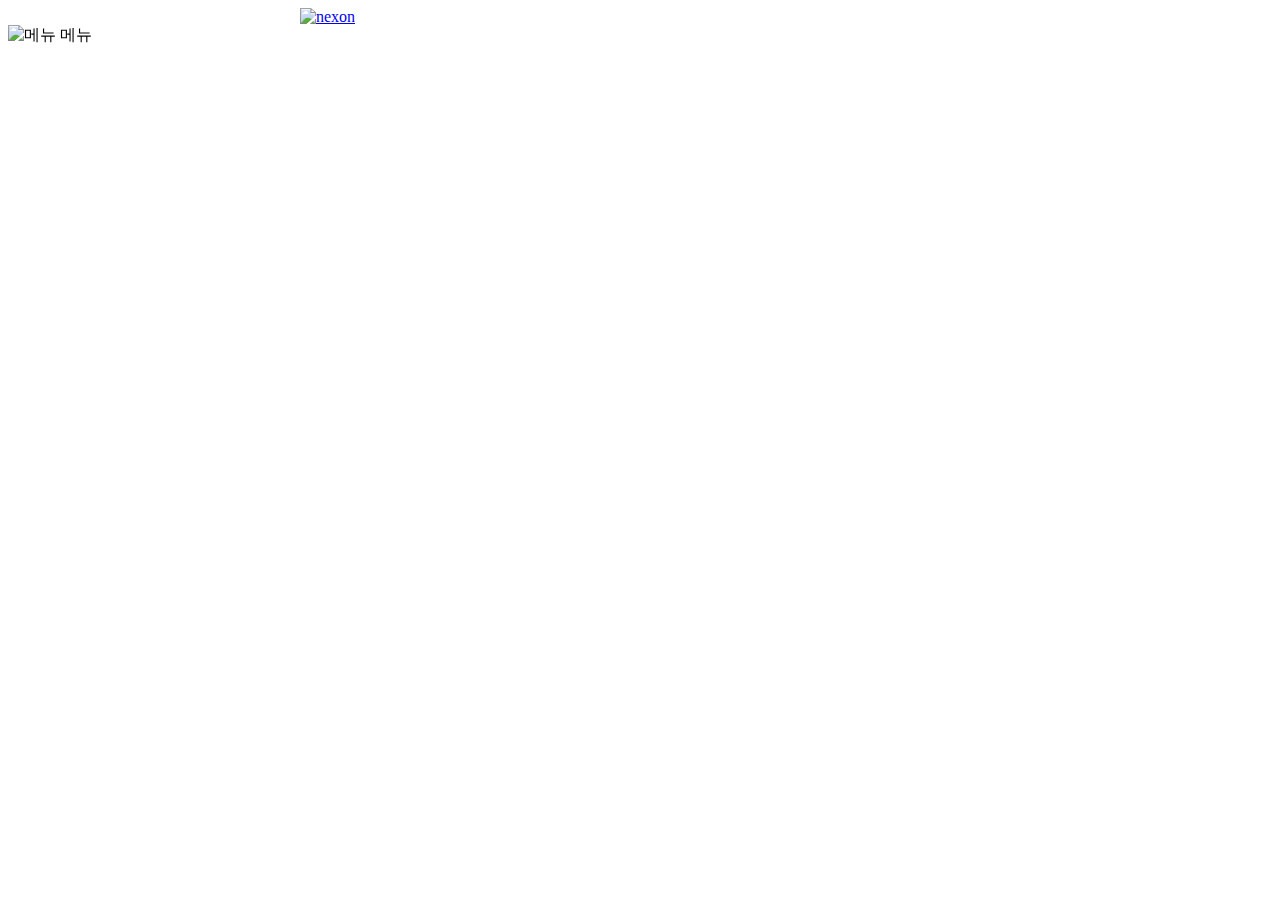
==== WebContent/project.html @ d683c0b6 "start" ====
<!DOCTYPE html>
<html>
<head>
<meta charset="UTF-8">
<title>Insert title here</title>
</head>
<body>
	<div>
		<div style ="position: fixed; left :0x; top:25px">
			<span>
			<img alt="메뉴" src="https://rs.nxfs.nexon.com/gnb/images/set_gnb.png" width="20px"
				height="30px" />
			</span>
			<span>메뉴</span>
			
		</div>
		<div style = "position: absolute;left:300px;">
			<a href="https://www.nexon.com/Home/Game"> <img alt="nexon"
				src="http://rs.nxfs.nexon.com/gnb/images/logo_nexon.png" />
			</a>
		</div>
	</div>

</body>
</html>
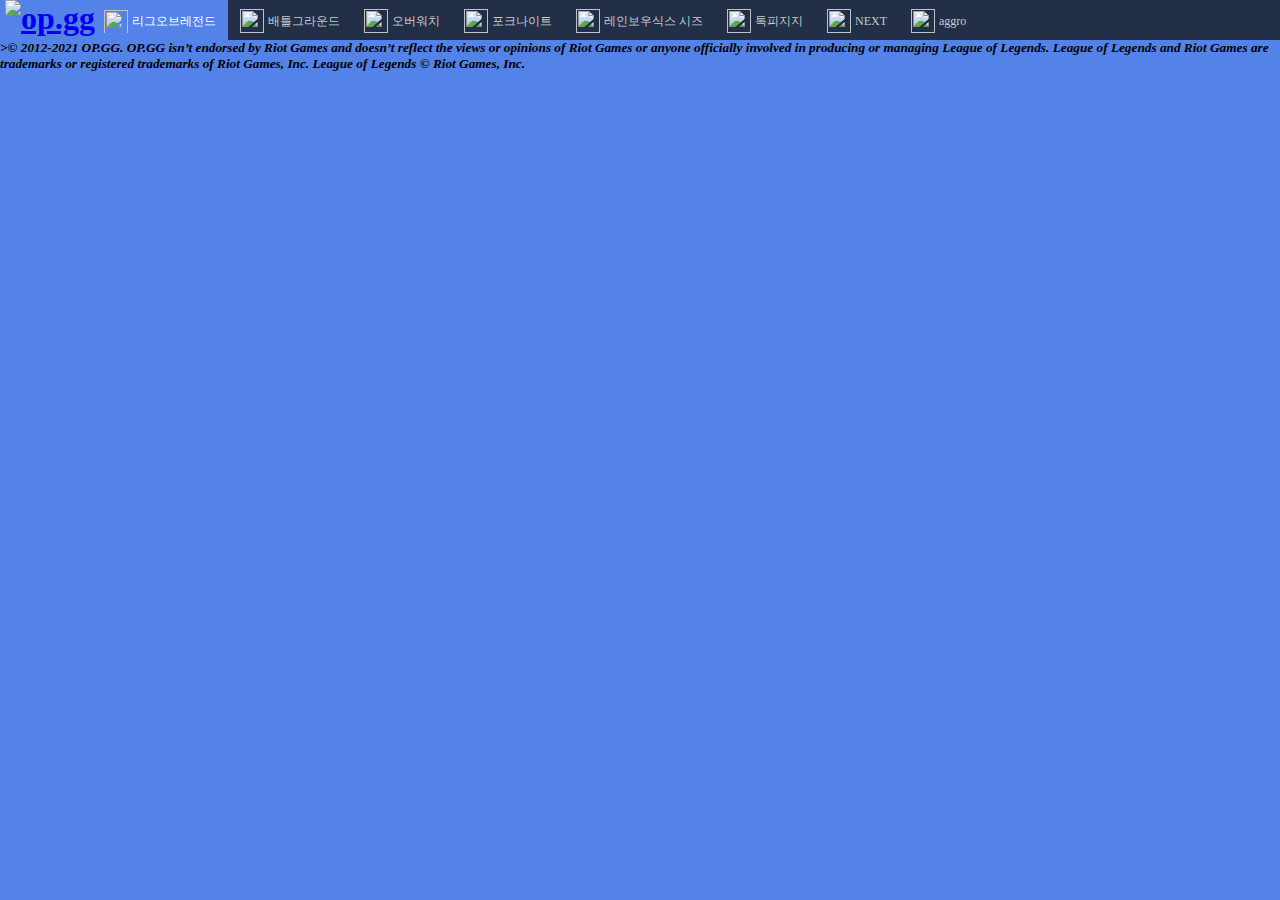
==== commit 715e7832: "second" ====
--- a/WebContent/project.html
+++ b/WebContent/project.html
@@ -3,22 +3,62 @@
 <head>
 <meta charset="UTF-8">
 <title>Insert title here</title>
+<link href="resources/css/project.css" rel=stylesheet type="text/css" />
 </head>
 <body>
-	<div>
-		<div style ="position: fixed; left :0x; top:25px">
-			<span>
-			<img alt="메뉴" src="https://rs.nxfs.nexon.com/gnb/images/set_gnb.png" width="20px"
-				height="30px" />
-			</span>
-			<span>메뉴</span>
+	<div id="header">
+		<div class="gnbbar">
+			<div id="opgg">
+				<h1>
+					<a href="#">
+						<img alt="op.gg" src="https://opgg-static.akamaized.net/images/gnb/svg/00-opgglogo.svg" height="16" width="65" />
+					</a>
+				</h1>
+			</div>
+			<div class="game">
+				<img class="icon" src="https://opgg-gnb.akamaized.net/static/images/icons/img-navi-lol-white.svg" />
+				<span>리그오브레전드</span>
+			</div>
+			<div class="game2">
+				<img class="icon" src="https://opgg-gnb.akamaized.net/static/images/icons/img-navi-pubg-gray.svg" />
+				<span>배틀그라운드</span>
+			</div>
+			<div class="game2">
+			<img class="icon" src="https://opgg-gnb.akamaized.net/static/images/icons/img-navi-overwatch-gray.svg" />
+				<span>오버워치</span>
+			</div>
+			<div class="game2">
+			<img class="icon" src="https://opgg-gnb.akamaized.net/static/images/icons/img-navi-fortnite-gray.svg" />
+				<span>포크나이트</span>
+			</div>
+			<div class="game2">
+			<img class="icon" src="https://opgg-gnb.akamaized.net/static/images/icons/img-navi-r-6-gray.svg" />
+				<span>레인보우식스 시즈</span>
+			</div>
+			<div class="game2">
+			<img class="icon" src="https://opgg-gnb.akamaized.net/static/images/icons/img-navi-talk-gray.svg" />
+				<span>톡피지지</span>
+			</div>
+			<div class="game2">
+			<img class="icon" src="https://opgg-gnb.akamaized.net/static/images/icons/img-navi-next-gray.svg" />
+				<span>NEXT</span>
+			</div>
+			<div class="game2">
+			<img class="icon" src="https://opgg-gnb.akamaized.net/static/images/icons/aggro.gif" />
+				<span>aggro</span>
+			</div>
+			<div class="game2">
+			
+			</div>
 			
 		</div>
-		<div style = "position: absolute;left:300px;">
-			<a href="https://www.nexon.com/Home/Game"> <img alt="nexon"
-				src="http://rs.nxfs.nexon.com/gnb/images/logo_nexon.png" />
-			</a>
-		</div>
+		<div></div>
+	</div>
+	<div></div>
+	<div id="footer">
+		<address>
+			<h5>>© 2012-2021 OP.GG. OP.GG isn’t endorsed by Riot Games and doesn’t reflect the views or opinions of Riot Games or anyone officially involved in producing or managing League of Legends. League of Legends and Riot Games are trademarks or registered trademarks of Riot Games, Inc. League of Legends © Riot Games, Inc.</h5>
+		</address>
 	</div>
 
 </body>
--- a/WebContent/resources/css/project.css
+++ b/WebContent/resources/css/project.css
@@ -0,0 +1,55 @@
+@charset "UTF-8";
+
+* {
+	margin: 0px;
+	padding: 0px;
+}
+
+body {
+	background-color: #5383e8;
+}
+
+.gnbbar {
+	display: flex;
+	background-color: #232f46;
+	word-break: keep-all;
+	height:40px;
+}
+
+#opgg {
+	padding-bottom: 10px;
+	text-align: center;
+	background-color: #5383e8;
+	width:100px;
+
+}
+
+.game {
+
+    line-height: 40px;
+    padding: 0 12px 0 4px;
+    margin: 0;
+    color: white;
+    background-color: #5383e8;
+}
+
+.game2 {
+	margin: 4px;
+	padding: 0 8px;
+	color: #c3cbd1;
+	display: inline-block;
+	height: 32px;
+	line-height: 32px;
+	vertical-align: middle;
+}
+
+span {
+	font-size: 12px;
+	vertical-align: middle;
+}
+
+.icon {
+	width: 24px;
+	height: 24px;
+	vertical-align: middle;
+}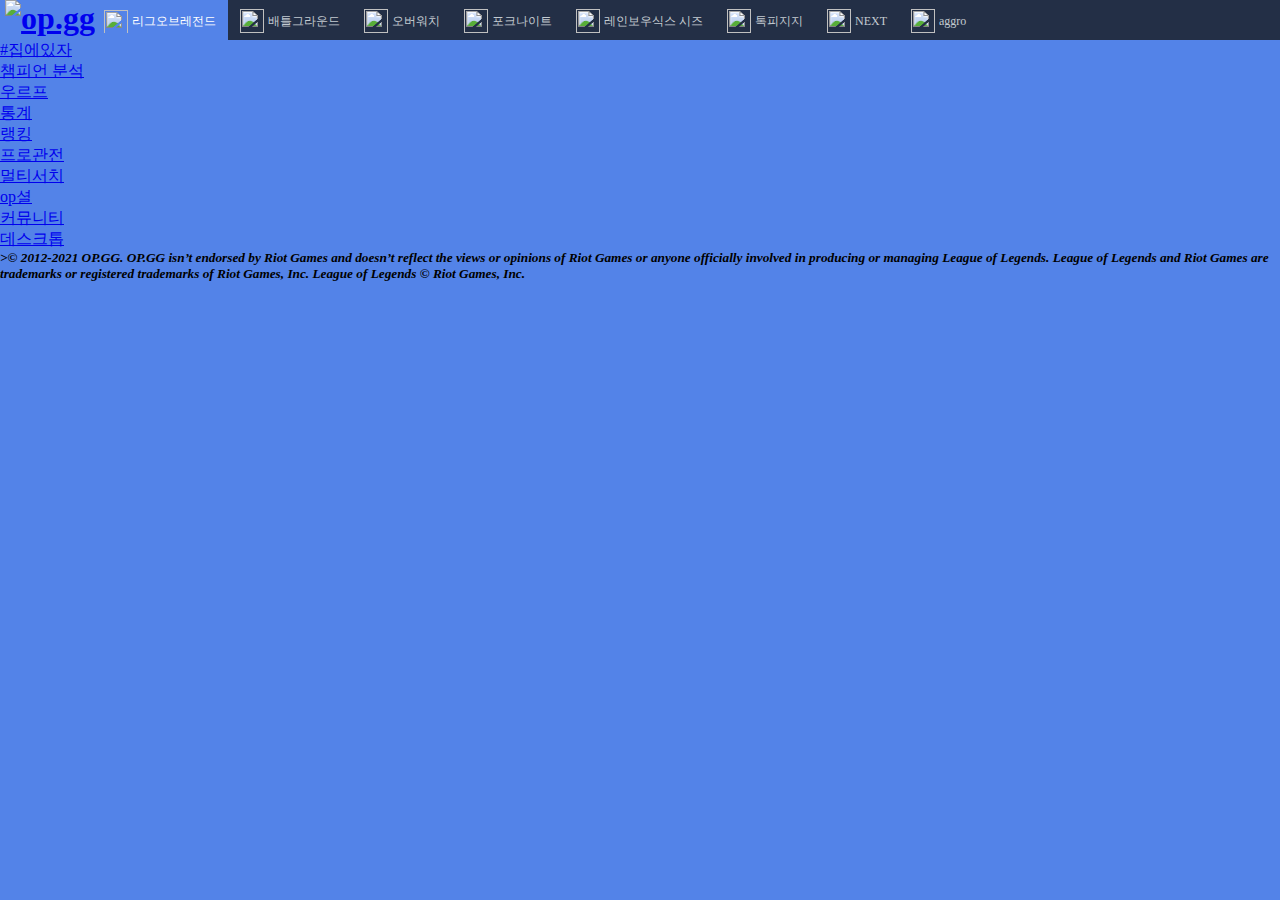
==== commit e68589e1: "Update project.html" ====
--- a/WebContent/project.html
+++ b/WebContent/project.html
@@ -16,44 +16,49 @@
 				</h1>
 			</div>
 			<div class="game">
-				<img class="icon" src="https://opgg-gnb.akamaized.net/static/images/icons/img-navi-lol-white.svg" />
-				<span>리그오브레전드</span>
+				<img class="icon" src="https://opgg-gnb.akamaized.net/static/images/icons/img-navi-lol-white.svg" /> <span>리그오브레전드</span>
 			</div>
 			<div class="game2">
-				<img class="icon" src="https://opgg-gnb.akamaized.net/static/images/icons/img-navi-pubg-gray.svg" />
-				<span>배틀그라운드</span>
+				<img class="icon" src="https://opgg-gnb.akamaized.net/static/images/icons/img-navi-pubg-gray.svg" /> <span>배틀그라운드</span>
 			</div>
 			<div class="game2">
-			<img class="icon" src="https://opgg-gnb.akamaized.net/static/images/icons/img-navi-overwatch-gray.svg" />
-				<span>오버워치</span>
+				<img class="icon" src="https://opgg-gnb.akamaized.net/static/images/icons/img-navi-overwatch-gray.svg" /> <span>오버워치</span>
 			</div>
 			<div class="game2">
-			<img class="icon" src="https://opgg-gnb.akamaized.net/static/images/icons/img-navi-fortnite-gray.svg" />
-				<span>포크나이트</span>
+				<img class="icon" src="https://opgg-gnb.akamaized.net/static/images/icons/img-navi-fortnite-gray.svg" /> <span>포크나이트</span>
 			</div>
 			<div class="game2">
-			<img class="icon" src="https://opgg-gnb.akamaized.net/static/images/icons/img-navi-r-6-gray.svg" />
-				<span>레인보우식스 시즈</span>
+				<img class="icon" src="https://opgg-gnb.akamaized.net/static/images/icons/img-navi-r-6-gray.svg" /> <span>레인보우식스 시즈</span>
 			</div>
 			<div class="game2">
-			<img class="icon" src="https://opgg-gnb.akamaized.net/static/images/icons/img-navi-talk-gray.svg" />
-				<span>톡피지지</span>
+				<img class="icon" src="https://opgg-gnb.akamaized.net/static/images/icons/img-navi-talk-gray.svg" /> <span>톡피지지</span>
 			</div>
 			<div class="game2">
-			<img class="icon" src="https://opgg-gnb.akamaized.net/static/images/icons/img-navi-next-gray.svg" />
-				<span>NEXT</span>
+				<img class="icon" src="https://opgg-gnb.akamaized.net/static/images/icons/img-navi-next-gray.svg" /> <span>NEXT</span>
 			</div>
 			<div class="game2">
-			<img class="icon" src="https://opgg-gnb.akamaized.net/static/images/icons/aggro.gif" />
-				<span>aggro</span>
+				<img class="icon" src="https://opgg-gnb.akamaized.net/static/images/icons/aggro.gif" /> <span>aggro</span>
 			</div>
-			<div class="game2">
-			
-			</div>
-			
+			<div class="game2"></div>
+
 		</div>
-		<div></div>
 	</div>
+	<div class="sec_gnbbar">
+		<ul class="menu">
+			<li class="munu_line_first-child"><a href="#">#집에있자</a></li>
+			<li class="menu_line"><a href="#">챔피언 분석</a></li>
+			<li class="menu_line"><a href="#">우르프</a></li>
+			<li class="menu_line"><a href="#">통계</a></li>
+			<li class="menu_line"><a href="#">랭킹</a></li>
+			<li class="menu_line"><a href="#">프로관전</a></li>
+			<li class="menu_line"><a href="#">멀티서치</a></li>
+			<li class="menu_line"><a href="#">op셜</a></li>
+			<li class="menu_line"><a href="#">커뮤니티</a></li>
+			<li class="menu_line"><a href="#">데스크톱</a></li>
+
+		</ul>
+	</div>
+
 	<div></div>
 	<div id="footer">
 		<address>
@@ -62,4 +67,4 @@
 	</div>
 
 </body>
-</html>+</html>
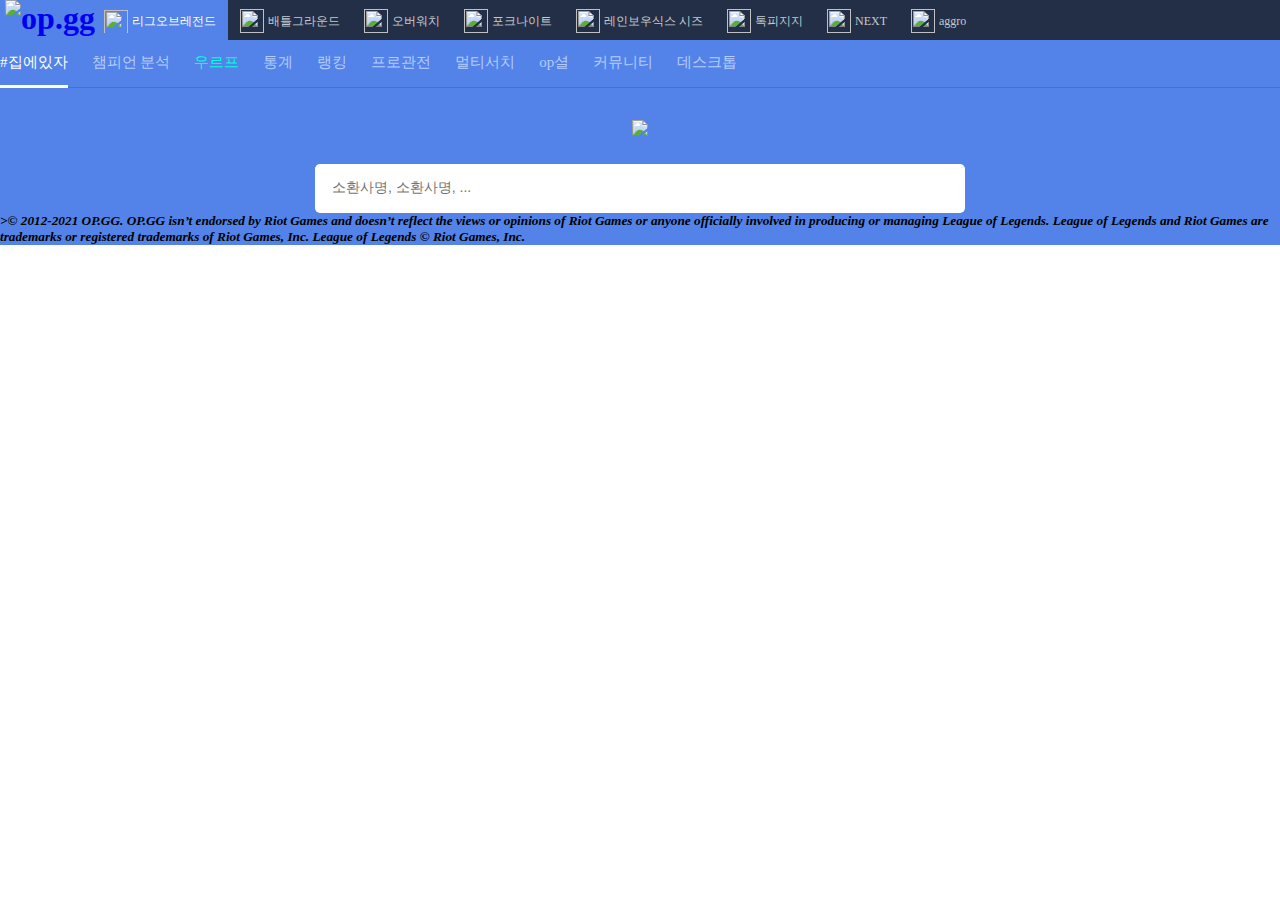
==== commit 40323037: "third" ====
--- a/WebContent/project.html
+++ b/WebContent/project.html
@@ -6,65 +6,97 @@
 <link href="resources/css/project.css" rel=stylesheet type="text/css" />
 </head>
 <body>
-	<div id="header">
-		<div class="gnbbar">
-			<div id="opgg">
-				<h1>
-					<a href="#">
-						<img alt="op.gg" src="https://opgg-static.akamaized.net/images/gnb/svg/00-opgglogo.svg" height="16" width="65" />
-					</a>
-				</h1>
+	<div id="full">
+		<div id="header">
+			<div class="gnbbar">
+				<div id="opgg">
+					<h1>
+						<a href="#">
+							<img alt="op.gg" src="https://opgg-static.akamaized.net/images/gnb/svg/00-opgglogo.svg" height="16" width="65" />
+						</a>
+					</h1>
+				</div>
+				<div class="game">
+					<img class="icon" src="https://opgg-gnb.akamaized.net/static/images/icons/img-navi-lol-white.svg" />
+					<span>
+						<a href="#" class="gamemenu_first">리그오브레전드</a>
+					</span>
+				</div>
+				<div class="game2">
+					<img class="icon" src="https://opgg-gnb.akamaized.net/static/images/icons/img-navi-pubg-gray.svg" />
+					<span>
+						<a href="#" class="gamemenu">배틀그라운드</a>
+					</span>
+				</div>
+				<div class="game2">
+					<img class="icon" src="https://opgg-gnb.akamaized.net/static/images/icons/img-navi-overwatch-gray.svg" />
+					<span>
+						<a href="#" class="gamemenu">오버워치</a>
+					</span>
+				</div>
+				<div class="game2">
+					<img class="icon" src="https://opgg-gnb.akamaized.net/static/images/icons/img-navi-fortnite-gray.svg" />
+					<span>
+						<a href="#" class="gamemenu">포크나이트</a>
+					</span>
+				</div>
+				<div class="game2">
+					<img class="icon" src="https://opgg-gnb.akamaized.net/static/images/icons/img-navi-r-6-gray.svg" />
+					<span>
+						<a href="#" class="gamemenu">레인보우식스 시즈</a>
+					</span>
+				</div>
+				<div class="game2">
+					<img class="icon" src="https://opgg-gnb.akamaized.net/static/images/icons/img-navi-talk-gray.svg" />
+					<span>
+						<a href="#" class="gamemenu">톡피지지</a>
+					</span>
+				</div>
+				<div class="game2">
+					<img class="icon" src="https://opgg-gnb.akamaized.net/static/images/icons/img-navi-next-gray.svg" />
+					<span>
+						<a href="#" class="gamemenu">NEXT</a>
+					</span>
+				</div>
+				<div class="game2">
+					<img class="icon" src="https://opgg-gnb.akamaized.net/static/images/icons/aggro.gif" />
+					<span>
+						<a href="#" class="gamemenu">aggro</a>
+					</span>
+				</div>
+				<div class="game2"></div>
+
 			</div>
-			<div class="game">
-				<img class="icon" src="https://opgg-gnb.akamaized.net/static/images/icons/img-navi-lol-white.svg" /> <span>리그오브레전드</span>
+		</div>
+		<div class="sec_gnbbar">
+			<ul class="menu">
+				<li class="munu_line_first-child"><a href="#">#집에있자</a></li>
+				<li class="menu_line"><a href="#">챔피언 분석</a></li>
+				<li class="menu_line"><a href="#" class="urf">우르프</a></li>
+				<li class="menu_line"><a href="#">통계</a></li>
+				<li class="menu_line"><a href="#">랭킹</a></li>
+				<li class="menu_line"><a href="#">프로관전</a></li>
+				<li class="menu_line"><a href="#">멀티서치</a></li>
+				<li class="menu_line"><a href="#">op셜</a></li>
+				<li class="menu_line"><a href="#">커뮤니티</a></li>
+				<li class="menu_line"><a href="#">데스크톱</a></li>
+
+			</ul>
+		</div>
+		<div id="mid">
+			<div class="mid_first">
+				<img src="https://opgg-static.akamaized.net/logo/20210222183445.271f74089b7846ada79828dc90ec0ca0.png" />
 			</div>
-			<div class="game2">
-				<img class="icon" src="https://opgg-gnb.akamaized.net/static/images/icons/img-navi-pubg-gray.svg" /> <span>배틀그라운드</span>
-			</div>
-			<div class="game2">
-				<img class="icon" src="https://opgg-gnb.akamaized.net/static/images/icons/img-navi-overwatch-gray.svg" /> <span>오버워치</span>
-			</div>
-			<div class="game2">
-				<img class="icon" src="https://opgg-gnb.akamaized.net/static/images/icons/img-navi-fortnite-gray.svg" /> <span>포크나이트</span>
-			</div>
-			<div class="game2">
-				<img class="icon" src="https://opgg-gnb.akamaized.net/static/images/icons/img-navi-r-6-gray.svg" /> <span>레인보우식스 시즈</span>
-			</div>
-			<div class="game2">
-				<img class="icon" src="https://opgg-gnb.akamaized.net/static/images/icons/img-navi-talk-gray.svg" /> <span>톡피지지</span>
-			</div>
-			<div class="game2">
-				<img class="icon" src="https://opgg-gnb.akamaized.net/static/images/icons/img-navi-next-gray.svg" /> <span>NEXT</span>
-			</div>
-			<div class="game2">
-				<img class="icon" src="https://opgg-gnb.akamaized.net/static/images/icons/aggro.gif" /> <span>aggro</span>
-			</div>
-			<div class="game2"></div>
-
+			<form action="#" method="post" class="mid_form">
+				<input type="text" name="ID" class="mid_form_input" placeholder="소환사명, 소환사명, ..." autocomplete="off">
+			</form>
 		</div>
-	</div>
-	<div class="sec_gnbbar">
-		<ul class="menu">
-			<li class="munu_line_first-child"><a href="#">#집에있자</a></li>
-			<li class="menu_line"><a href="#">챔피언 분석</a></li>
-			<li class="menu_line"><a href="#">우르프</a></li>
-			<li class="menu_line"><a href="#">통계</a></li>
-			<li class="menu_line"><a href="#">랭킹</a></li>
-			<li class="menu_line"><a href="#">프로관전</a></li>
-			<li class="menu_line"><a href="#">멀티서치</a></li>
-			<li class="menu_line"><a href="#">op셜</a></li>
-			<li class="menu_line"><a href="#">커뮤니티</a></li>
-			<li class="menu_line"><a href="#">데스크톱</a></li>
-
-		</ul>
-	</div>
-
-	<div></div>
-	<div id="footer">
-		<address>
-			<h5>>© 2012-2021 OP.GG. OP.GG isn’t endorsed by Riot Games and doesn’t reflect the views or opinions of Riot Games or anyone officially involved in producing or managing League of Legends. League of Legends and Riot Games are trademarks or registered trademarks of Riot Games, Inc. League of Legends © Riot Games, Inc.</h5>
-		</address>
+		<div id="footer">
+			<address>
+				<h5>>© 2012-2021 OP.GG. OP.GG isn’t endorsed by Riot Games and doesn’t reflect the views or opinions of Riot Games or anyone officially involved in producing or managing League of Legends. League of Legends and Riot Games are trademarks or registered trademarks of Riot Games, Inc. League of Legends © Riot Games, Inc.</h5>
+			</address>
+		</div>
 	</div>
 
 </body>
-</html>
+</html>--- a/WebContent/resources/css/project.css
+++ b/WebContent/resources/css/project.css
@@ -5,42 +5,121 @@
 	padding: 0px;
 }
 
-body {
+a {
+	text-decoration: none;
+}
+
+ul {
+	list-style: none;
+	text-align: center;
+}
+
+#full {
 	background-color: #5383e8;
+	min-width: 1080px;
+	min-height: 100%;
+	position: relative;
+	overflow: hidden;
 }
 
 .gnbbar {
 	display: flex;
 	background-color: #232f46;
 	word-break: keep-all;
-	height:40px;
+	height: 40px;
 }
 
 #opgg {
 	padding-bottom: 10px;
 	text-align: center;
 	background-color: #5383e8;
-	width:100px;
-
+	width: 100px;
 }
 
 .game {
-
-    line-height: 40px;
-    padding: 0 12px 0 4px;
-    margin: 0;
-    color: white;
-    background-color: #5383e8;
+	line-height: 40px;
+	padding: 0 12px 0 4px;
+	margin: 0;
+	color: white;
+	background-color: #5383e8;
 }
 
 .game2 {
 	margin: 4px;
 	padding: 0 8px;
-	color: #c3cbd1;
 	display: inline-block;
 	height: 32px;
 	line-height: 32px;
 	vertical-align: middle;
+}
+
+.gamemenu_first:link {
+	color: white;
+}
+
+.gamemenu_first:visited {
+	color: white;
+}
+
+.gamemenu:link {
+	color: #c3cbd1;
+}
+
+.gamemenu:visited {
+	color: #c3cbd1;
+}
+
+.game2:hover {
+	background-color: #232f10;
+}
+
+.sec_gnbbar {
+	border-bottom: 1px solid #4171d6;
+	box-sizing: border-box;
+	height: 48px;
+}
+
+.menu {
+	display: flex;
+	margin: 0 auto;
+	height: 48px;
+}
+
+.menu_line {
+	margin-left: 24px;
+	font-size: 15px;
+	line-height: 19px;
+}
+
+.munu_line_first-child {
+	margin-left: 0px;
+	font-size: 15px;
+	line-height: 19px;
+}
+
+.menu_line>a.urf {
+	color: #00fede;
+}
+
+.munu_line_first-child>a {
+	color: white;
+	display: flex;
+	border-bottom: 3px solid white;
+	padding: 13px 0;
+}
+
+.menu_line>a {
+	color: #b3cdff;
+	display: flex;
+	border-bottom: 3px solid transparent;
+	padding: 13px 0;
+}
+
+.menu_line>a:hover {
+	color: white;
+	display: flex;
+	border-bottom: 3px solid white;
+	padding: 13px 0;
 }
 
 span {
@@ -52,4 +131,26 @@
 	width: 24px;
 	height: 24px;
 	vertical-align: middle;
+}
+
+.mid_first {
+	text-align: center;
+	padding: 32px 0 24px;
+
+}
+
+.mid_form {
+	width: 650px;
+	margin: 0px auto;
+	background-color: white;
+	border-radius: 5px 5px 5px 5px;
+}
+
+.mid_form_input {
+	background:none;
+	border: none;
+	color: #9b9b9b;
+	padding: 15px 150px 18px 17px;
+	width: 100%;
+	font-size: 14px;
 }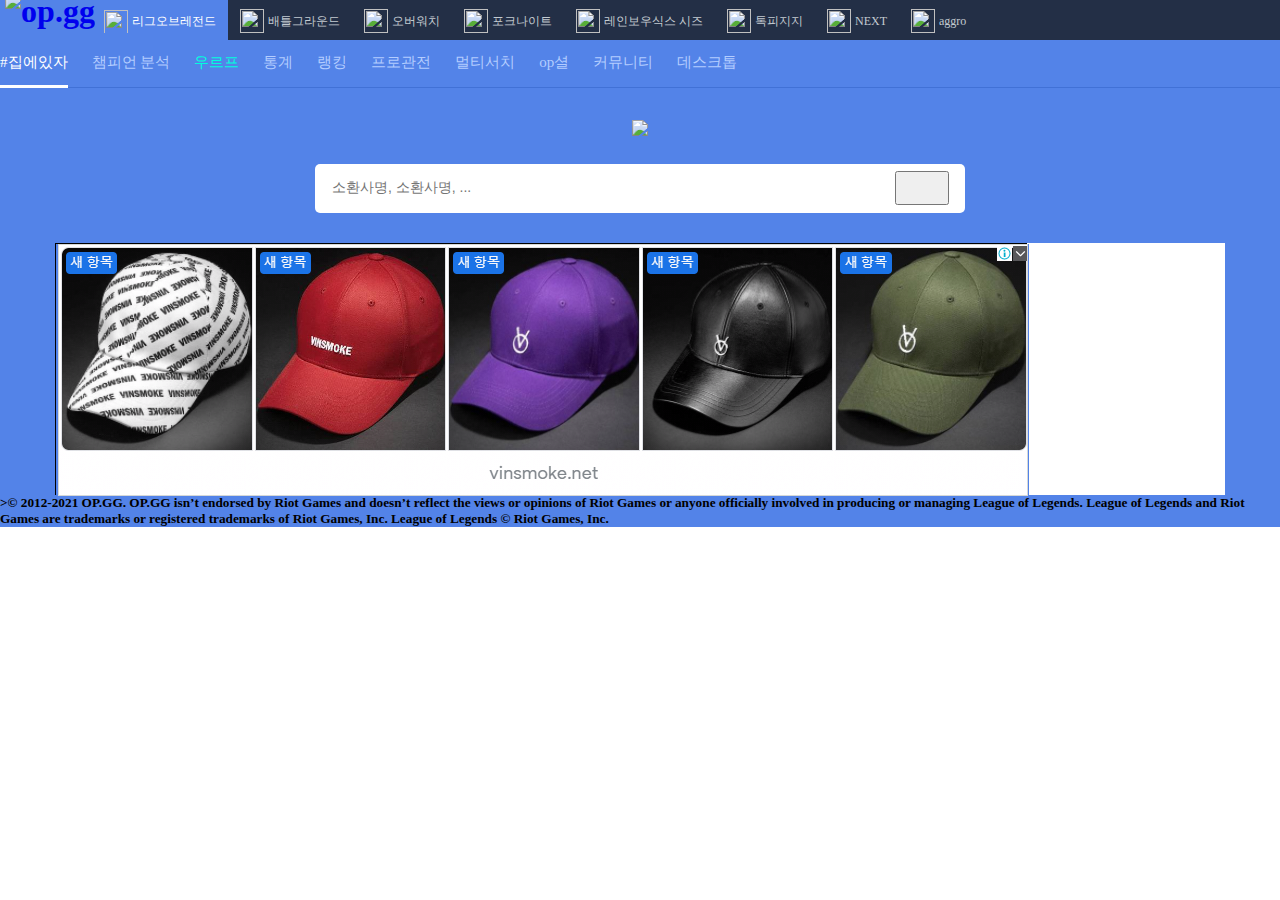
==== commit bb1fd0fe: "4번째" ====
--- a/WebContent/project.html
+++ b/WebContent/project.html
@@ -11,8 +11,8 @@
 			<div class="gnbbar">
 				<div id="opgg">
 					<h1>
-						<a href="#">
-							<img alt="op.gg" src="https://opgg-static.akamaized.net/images/gnb/svg/00-opgglogo.svg" height="16" width="65" />
+						<a href="#" >
+							<img id="opgg_log" alt="op.gg" src="https://opgg-static.akamaized.net/images/gnb/svg/00-opgglogo.svg" height="16" width="65" />
 						</a>
 					</h1>
 				</div>
@@ -88,13 +88,19 @@
 				<img src="https://opgg-static.akamaized.net/logo/20210222183445.271f74089b7846ada79828dc90ec0ca0.png" />
 			</div>
 			<form action="#" method="post" class="mid_form">
-				<input type="text" name="ID" class="mid_form_input" placeholder="소환사명, 소환사명, ..." autocomplete="off">
+				<input type="text" name="ID" class="mid_form_input" placeholder="소환사명, 소환사명, ..." autocomplete="off" />
+				<button type="button" class="mid_form_button">
+					<i class="button_img"></i>
+				</button>
 			</form>
+			<div class="mid_third">
+				<div class="third_box">
+					<img src="resources/image/test02.png"/>
+				</div>
+			</div>
 		</div>
 		<div id="footer">
-			<address>
-				<h5>>© 2012-2021 OP.GG. OP.GG isn’t endorsed by Riot Games and doesn’t reflect the views or opinions of Riot Games or anyone officially involved in producing or managing League of Legends. League of Legends and Riot Games are trademarks or registered trademarks of Riot Games, Inc. League of Legends © Riot Games, Inc.</h5>
-			</address>
+			<h5>>© 2012-2021 OP.GG. OP.GG isn’t endorsed by Riot Games and doesn’t reflect the views or opinions of Riot Games or anyone officially involved in producing or managing League of Legends. League of Legends and Riot Games are trademarks or registered trademarks of Riot Games, Inc. League of Legends © Riot Games, Inc.</h5>
 		</div>
 	</div>
 
--- a/WebContent/resources/css/project.css
+++ b/WebContent/resources/css/project.css
@@ -34,8 +34,13 @@
 	text-align: center;
 	background-color: #5383e8;
 	width: 100px;
+	
 }
-
+#opgg_log{
+	position: relative;
+	top:-7px;
+	left: 0px;
+}
 .game {
 	line-height: 40px;
 	padding: 0 12px 0 4px;
@@ -70,7 +75,7 @@
 }
 
 .game2:hover {
-	background-color: #232f10;
+	background-color: #5e7e9b;
 }
 
 .sec_gnbbar {
@@ -136,10 +141,10 @@
 .mid_first {
 	text-align: center;
 	padding: 32px 0 24px;
-
 }
 
 .mid_form {
+	position: relative;
 	width: 650px;
 	margin: 0px auto;
 	background-color: white;
@@ -147,10 +152,34 @@
 }
 
 .mid_form_input {
-	background:none;
+	background: none;
 	border: none;
 	color: #9b9b9b;
 	padding: 15px 150px 18px 17px;
 	width: 100%;
 	font-size: 14px;
+}
+
+.mid_form_button {
+	position: absolute;
+	left: 580px;
+	top: 7px;
+	display: flex;
+}
+
+.button_img {
+	background-image: url("https://opgg-static.akamaized.net/assets/site.png?image=q_auto&v=1614735388");
+	background-position: -90px -797px;
+	width: 50px;
+	height: 30px;
+}
+.mid_third{
+	background-color: white;
+	margin : 30px 55px 0px;
+	height:50%;
+}
+.third_box{
+	width:970px;
+	height:250px;
+	border: 1px solid; 
 }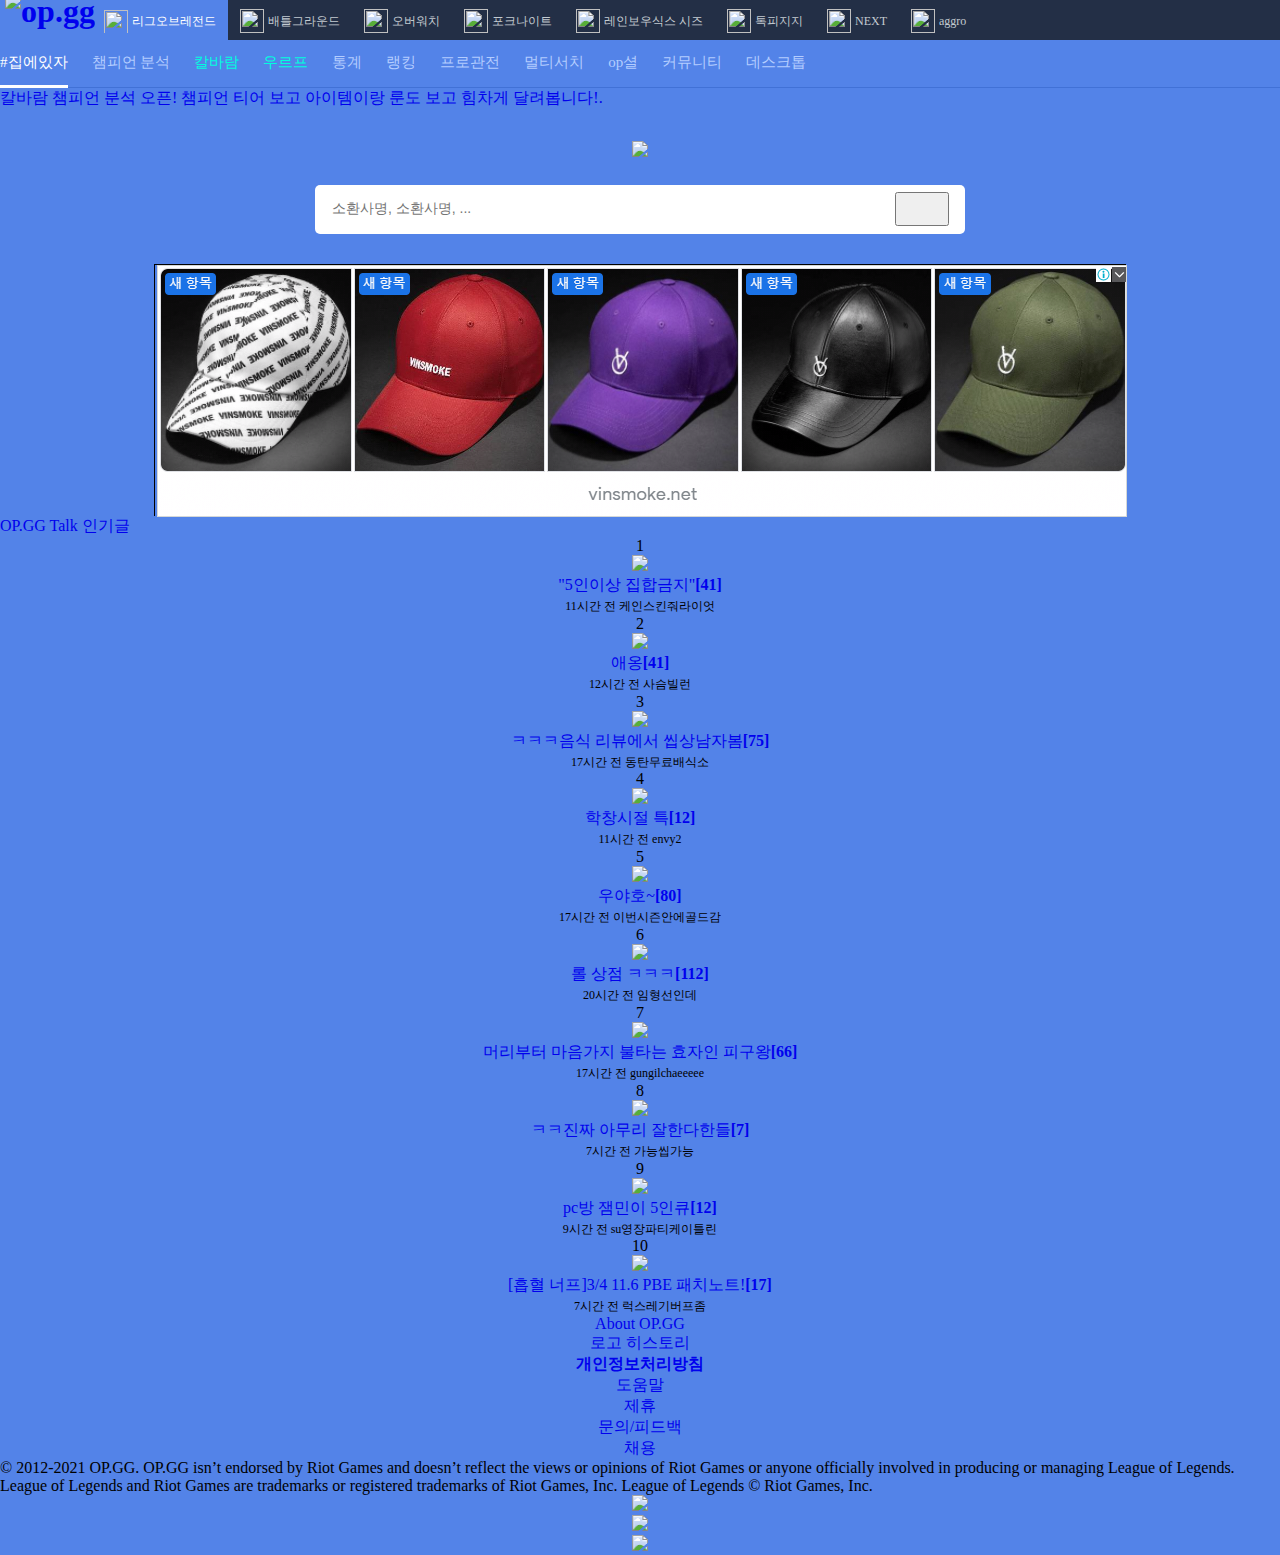
==== commit c5a7497c: "거의 완료" ====
--- a/WebContent/project.html
+++ b/WebContent/project.html
@@ -11,57 +11,41 @@
 			<div class="gnbbar">
 				<div id="opgg">
 					<h1>
-						<a href="#" >
+						<a href="#">
 							<img id="opgg_log" alt="op.gg" src="https://opgg-static.akamaized.net/images/gnb/svg/00-opgglogo.svg" height="16" width="65" />
 						</a>
 					</h1>
 				</div>
 				<div class="game">
-					<img class="icon" src="https://opgg-gnb.akamaized.net/static/images/icons/img-navi-lol-white.svg" />
-					<span>
-						<a href="#" class="gamemenu_first">리그오브레전드</a>
-					</span>
-				</div>
-				<div class="game2">
-					<img class="icon" src="https://opgg-gnb.akamaized.net/static/images/icons/img-navi-pubg-gray.svg" />
-					<span>
-						<a href="#" class="gamemenu">배틀그라운드</a>
-					</span>
-				</div>
-				<div class="game2">
-					<img class="icon" src="https://opgg-gnb.akamaized.net/static/images/icons/img-navi-overwatch-gray.svg" />
-					<span>
-						<a href="#" class="gamemenu">오버워치</a>
-					</span>
-				</div>
-				<div class="game2">
-					<img class="icon" src="https://opgg-gnb.akamaized.net/static/images/icons/img-navi-fortnite-gray.svg" />
-					<span>
-						<a href="#" class="gamemenu">포크나이트</a>
-					</span>
-				</div>
-				<div class="game2">
-					<img class="icon" src="https://opgg-gnb.akamaized.net/static/images/icons/img-navi-r-6-gray.svg" />
-					<span>
-						<a href="#" class="gamemenu">레인보우식스 시즈</a>
-					</span>
-				</div>
-				<div class="game2">
-					<img class="icon" src="https://opgg-gnb.akamaized.net/static/images/icons/img-navi-talk-gray.svg" />
-					<span>
-						<a href="#" class="gamemenu">톡피지지</a>
-					</span>
-				</div>
-				<div class="game2">
-					<img class="icon" src="https://opgg-gnb.akamaized.net/static/images/icons/img-navi-next-gray.svg" />
-					<span>
-						<a href="#" class="gamemenu">NEXT</a>
-					</span>
-				</div>
-				<div class="game2">
-					<img class="icon" src="https://opgg-gnb.akamaized.net/static/images/icons/aggro.gif" />
-					<span>
-						<a href="#" class="gamemenu">aggro</a>
+					<img class="icon" src="https://opgg-gnb.akamaized.net/static/images/icons/img-navi-lol-white.svg" /> <span> <a href="#" class="gamemenu_first">리그오브레전드</a>
+					</span>
+				</div>
+				<div class="game2">
+					<img class="icon" src="https://opgg-gnb.akamaized.net/static/images/icons/img-navi-pubg-gray.svg" /> <span> <a href="#" class="gamemenu">배틀그라운드</a>
+					</span>
+				</div>
+				<div class="game2">
+					<img class="icon" src="https://opgg-gnb.akamaized.net/static/images/icons/img-navi-overwatch-gray.svg" /> <span> <a href="#" class="gamemenu">오버워치</a>
+					</span>
+				</div>
+				<div class="game2">
+					<img class="icon" src="https://opgg-gnb.akamaized.net/static/images/icons/img-navi-fortnite-gray.svg" /> <span> <a href="#" class="gamemenu">포크나이트</a>
+					</span>
+				</div>
+				<div class="game2">
+					<img class="icon" src="https://opgg-gnb.akamaized.net/static/images/icons/img-navi-r-6-gray.svg" /> <span> <a href="#" class="gamemenu">레인보우식스 시즈</a>
+					</span>
+				</div>
+				<div class="game2">
+					<img class="icon" src="https://opgg-gnb.akamaized.net/static/images/icons/img-navi-talk-gray.svg" /> <span> <a href="#" class="gamemenu">톡피지지</a>
+					</span>
+				</div>
+				<div class="game2">
+					<img class="icon" src="https://opgg-gnb.akamaized.net/static/images/icons/img-navi-next-gray.svg" /> <span> <a href="#" class="gamemenu">NEXT</a>
+					</span>
+				</div>
+				<div class="game2">
+					<img class="icon" src="https://opgg-gnb.akamaized.net/static/images/icons/aggro.gif" /> <span> <a href="#" class="gamemenu">aggro</a>
 					</span>
 				</div>
 				<div class="game2"></div>
@@ -72,6 +56,7 @@
 			<ul class="menu">
 				<li class="munu_line_first-child"><a href="#">#집에있자</a></li>
 				<li class="menu_line"><a href="#">챔피언 분석</a></li>
+				<li class="menu_line"><a href="#" class="urf">칼바람</a></li>
 				<li class="menu_line"><a href="#" class="urf">우르프</a></li>
 				<li class="menu_line"><a href="#">통계</a></li>
 				<li class="menu_line"><a href="#">랭킹</a></li>
@@ -83,9 +68,15 @@
 
 			</ul>
 		</div>
+		<div id="sec_gnbbar_explanation">
+			<div class="sec_gnbbar_ex">
+				<a href="#" class="ex_line">칼바람 챔피언 분석 오픈! 챔피언 티어 보고 아이템이랑 룬도 보고 힘차게 달려봅니다!.</a>
+			</div>
+
+		</div>
 		<div id="mid">
 			<div class="mid_first">
-				<img src="https://opgg-static.akamaized.net/logo/20210222183445.271f74089b7846ada79828dc90ec0ca0.png" />
+				<img class="first_img" src="https://opgg-static.akamaized.net/logo/20210304100523.d9a47d4a21a4438d8bfab2529d05c6c9.png" />
 			</div>
 			<form action="#" method="post" class="mid_form">
 				<input type="text" name="ID" class="mid_form_input" placeholder="소환사명, 소환사명, ..." autocomplete="off" />
@@ -95,14 +86,215 @@
 			</form>
 			<div class="mid_third">
 				<div class="third_box">
-					<img src="resources/image/test02.png"/>
+					<img src="resources/image/test02.png" />
+				</div>
+			</div>
+			<div id="fourpage">
+				<div class="four_first">
+					<a href="#" class="four_header">OP.GG Talk 인기글</a>
+				</div>
+				<div class="four_left">
+					<ul>
+						<li class="four_list">
+							<div class="four_rank">1</div>
+							<div class="four_img">
+								<img class="img_size" src="https://opgg-com-image.akamaized.net/attach/images/20210305095223.1382684.jpg?image=w_200" />
+							</div>
+							<div class="four_name">
+								<div class="four_title">
+									<a href="#" class="text_color">
+										"5인이상 집합금지"<strong>[41]</strong>
+									</a>
+								</div>
+								<div class="four_sub_title">
+									<span>11시간 전 케인스킨줘라이엇</span>
+								</div>
+							</div>
+						</li>
+						<li class="four_list">
+							<div class="four_rank">2</div>
+							<div class="four_img">
+								<img class="img_size" src="https://opgg-com-image.akamaized.net/attach/images/20210305091133.1156552.jpg?image=w_200" />
+							</div>
+							<div class="four_name">
+								<div class="four_title">
+									<a href="#" class="text_color">
+										애옹<strong>[41]</strong>
+									</a>
+								</div>
+								<div class="four_sub_title">
+									<span>12시간 전 사슴빌런</span>
+								</div>
+							</div>
+						</li>
+						<li class="four_list">
+							<div class="four_rank">3</div>
+							<div class="four_img">
+								<img class="img_size" src="https://opgg-com-image.akamaized.net/attach/images/20210305041724.903315.jpg?image=w_200" />
+							</div>
+							<div class="four_name">
+								<div class="four_title">
+									<a href="#" class="text_color">
+										ㅋㅋㅋ음식 리뷰에서 씹상남자봄<strong>[75]</strong>
+									</a>
+								</div>
+								<div class="four_sub_title">
+									<span>17시간 전 동탄무료배식소</span>
+								</div>
+							</div>
+
+						</li>
+						<li class="four_list">
+							<div class="four_rank">4</div>
+							<div class="four_img">
+								<img class="img_size" src="https://opgg-com-image.akamaized.net/attach/images/20210305103304.1117074.jpg?image=w_200" />
+							</div>
+							<div class="four_name">
+								<div class="four_title">
+									<a href="#" class="text_color">
+										학창시절 특<strong>[12]</strong>
+									</a>
+								</div>
+								<div class="four_sub_title">
+									<span>11시간 전 envy2</span>
+								</div>
+							</div>
+						</li>
+						<li class="four_list">
+							<div class="four_rank">5</div>
+							<div class="four_img">
+								<img class="img_size" src="https://opgg-com-image.akamaized.net/attach/images/20210305043508.1240033.jpg?image=w_200" />
+							</div>
+							<div class="four_name">
+								<div class="four_title">
+									<a href="#" class="text_color">
+										우야호~<strong>[80]</strong>
+									</a>
+								</div>
+								<div class="four_sub_title">
+									<span>17시간 전 이번시즌안에골드감</span>
+								</div>
+							</div>
+						</li>
+					</ul>
+				</div>
+				<div class="four_right">
+					<ul>
+						<li class="four_list">
+							<div class="four_rank">6</div>
+							<div class="four_img">
+								<img class="img_size" src="https://opgg-com-image.akamaized.net/attach/images/20210305022413.1071505.jpg?image=w_200" />
+							</div>
+							<div class="four_name">
+								<div class="four_title">
+									<a href="#" class="text_color">
+										롤 상점 ㅋㅋㅋ<strong>[112]</strong>
+									</a>
+								</div>
+								<div class="four_sub_title">
+									<span>20시간 전 임형선인데</span>
+								</div>
+							</div>
+						</li>
+						<li class="four_list">
+							<div class="four_rank">7</div>
+							<div class="four_img">
+								<img class="img_size" src="https://opgg-com-image.akamaized.net/attach/images/20210305043710.1328891.jpg?image=w_200" />
+							</div>
+							<div class="four_name">
+								<div class="four_title">
+									<a href="#" class="text_color">
+										머리부터 마음가지 불타는 효자인 피구왕<strong>[66]</strong>
+									</a>
+								</div>
+								<div class="four_sub_title">
+									<span>17시간 전 gungilchaeeeee</span>
+								</div>
+							</div>
+						</li>
+						<li class="four_list">
+							<div class="four_rank">8</div>
+							<div class="four_img">
+								<img class="img_size" src="https://opgg-com-image.akamaized.net/attach/images/20210305150115.950614.jpg?image=w_200" />
+							</div>
+							<div class="four_name">
+								<div class="four_title">
+									<a href="#" class="text_color">
+										ㅋㅋ진짜 아무리 잘한다한들<strong>[7]</strong>
+									</a>
+								</div>
+								<div class="four_sub_title">
+									<span>7시간 전 가능씹가능</span>
+								</div>
+							</div>
+
+						</li>
+						<li class="four_list">
+							<div class="four_rank">9</div>
+							<div class="four_img">
+								<img class="img_size" src="https://opgg-com-image.akamaized.net/attach/images/20210305104420.1371623.jpg?image=w_200" />
+							</div>
+							<div class="four_name">
+								<div class="four_title">
+									<a href="#" class="text_color">
+										pc방 잼민이 5인큐<strong>[12]</strong>
+									</a>
+								</div>
+								<div class="four_sub_title">
+									<span>9시간 전 su영장파티케이틀린</span>
+								</div>
+							</div>
+						</li>
+						<li class="four_list">
+							<div class="four_rank">10</div>
+							<div class="four_img">
+								<img class="img_size" src="https://1.bp.blogspot.com/-aRxVWM61HeU/YEE9v9gFC3I/AAAAAAAB2i8/rxA_NxXDIAo2Aj31V4Zzbu5EbjHDHkYlQCLcBGAsYHQ/s320/LeonaLoadScreen_21.PIE_C_11_6.jpg" />
+							</div>
+							<div class="four_name">
+								<div class="four_title">
+									<a href="#" class="text_color">
+										[흡혈 너프]3/4 11.6 PBE 패치노트!<strong>[17]</strong>
+									</a>
+								</div>
+								<div class="four_sub_title">
+									<span>7시간 전 럭스레기버프좀</span>
+								</div>
+							</div>
+						</li>
+					</ul>
 				</div>
 			</div>
 		</div>
 		<div id="footer">
-			<h5>>© 2012-2021 OP.GG. OP.GG isn’t endorsed by Riot Games and doesn’t reflect the views or opinions of Riot Games or anyone officially involved in producing or managing League of Legends. League of Legends and Riot Games are trademarks or registered trademarks of Riot Games, Inc. League of Legends © Riot Games, Inc.</h5>
+			<div class="footer_cl">
+				<ul class="ft_cl_ul">
+					<li><a class="ft_cl_li ft_cl_li_first" href="#">About OP.GG</a></li>
+					<li><a class="ft_cl_li" href="#">로고 히스토리</a></li>
+					<li><a class="ft_cl_li" href="#">
+							<strong>개인정보처리방침</strong>
+						</a></li>
+					<li><a class="ft_cl_li" href="#">도움말</a></li>
+					<li><a class="ft_cl_li" href="#">제휴</a></li>
+					<li><a class="ft_cl_li" href="#">문의/피드백</a></li>
+					<li><a class="ft_cl_li" href="#">채용</a></li>
+				</ul>
+				<div class="ft_text">© 2012-2021 OP.GG. OP.GG isn’t endorsed by Riot Games and doesn’t reflect the views or opinions of Riot Games or anyone officially involved in producing or managing League of Legends. League of Legends and Riot Games are trademarks or registered trademarks of Riot Games, Inc. League of Legends © Riot Games, Inc.</div>
+
+				<ul class="ft_sns">
+					<li class="img"><a href="#">
+							<img src="https://opgg-static.akamaized.net/images/site/sns/facebook_icon_white.png" />
+						</a></li>
+					<li class="img"><a href="#">
+							<img src="https://opgg-static.akamaized.net/images/site/sns/instagram_icon_white.png" />
+						</a></li>
+					<li class="img"><a href="#">
+							<img src="https://opgg-static.akamaized.net/images/site/sns/twitter_icon_white.png" />
+						</a></li>
+				</ul>
+
+			</div>
 		</div>
 	</div>
 
 </body>
-</html>+</html>
--- a/WebContent/resources/css/project.css
+++ b/WebContent/resources/css/project.css
@@ -137,7 +137,9 @@
 	height: 24px;
 	vertical-align: middle;
 }
-
+#mid {
+	margin: 0 auto;
+}
 .mid_first {
 	text-align: center;
 	padding: 32px 0 24px;
@@ -174,12 +176,13 @@
 	height: 30px;
 }
 .mid_third{
-	background-color: white;
 	margin : 30px 55px 0px;
-	height:50%;
+
 }
 .third_box{
 	width:970px;
 	height:250px;
 	border: 1px solid; 
+	text-align: center;
+    margin: 0px auto;
 }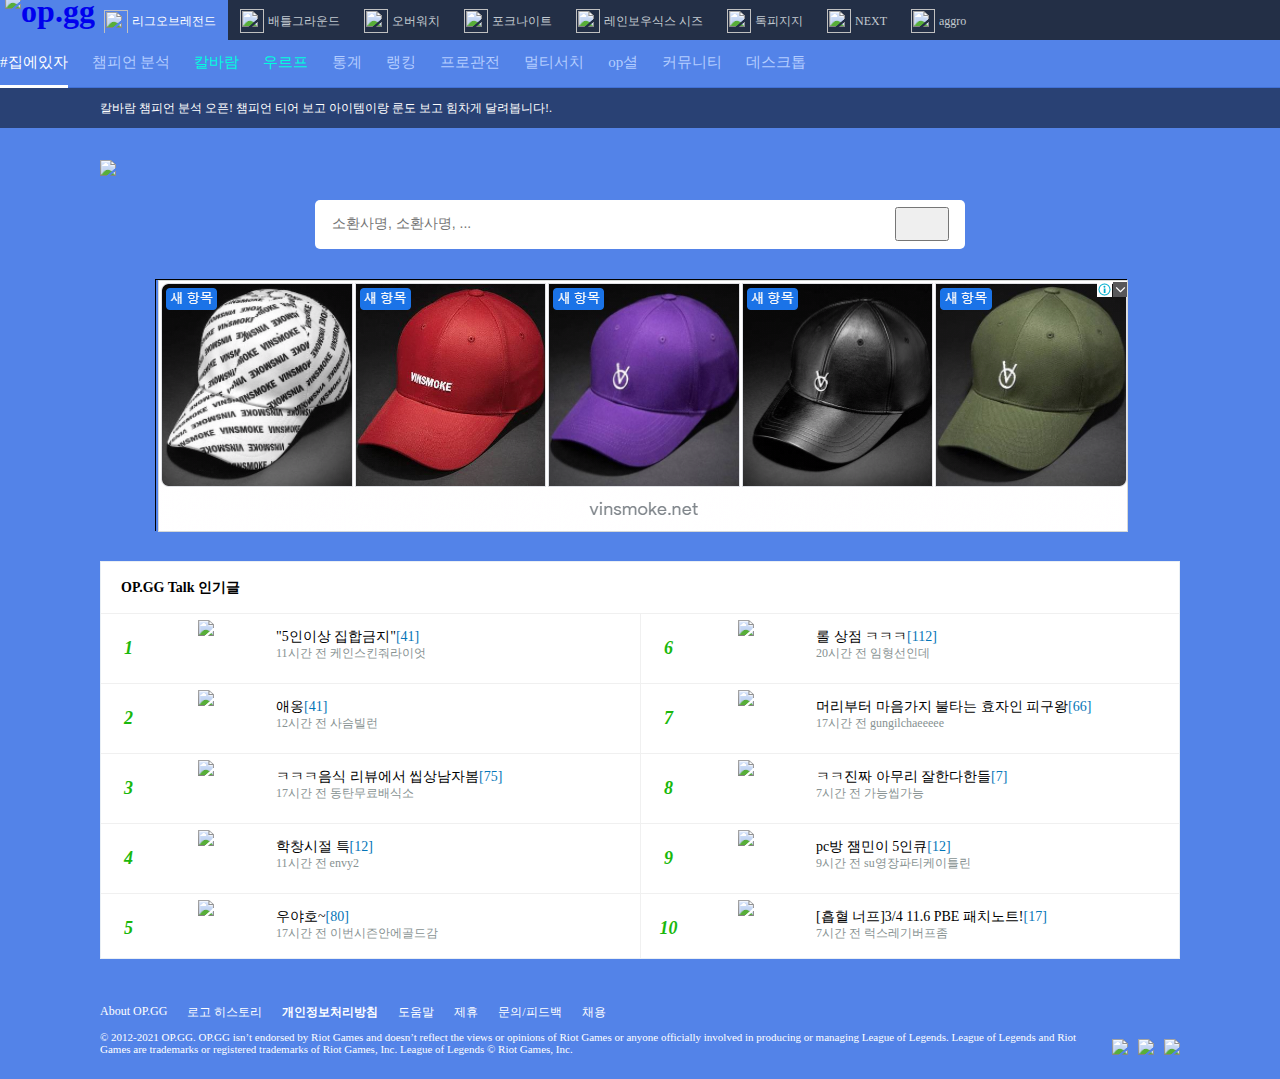
==== commit 29c55ad6: "5번째 수정" ====
--- a/WebContent/project.html
+++ b/WebContent/project.html
@@ -2,7 +2,7 @@
 <html>
 <head>
 <meta charset="UTF-8">
-<title>Insert title here</title>
+<title>롤 전적 검색 OP.GG - 전적 검색,관전,리플레이,챔피언 공략,카운터,랭킹</title>
 <link href="resources/css/project.css" rel=stylesheet type="text/css" />
 </head>
 <body>
--- a/WebContent/resources/css/project.css
+++ b/WebContent/resources/css/project.css
@@ -12,6 +12,15 @@
 ul {
 	list-style: none;
 	text-align: center;
+}
+
+.img_size {
+	max-width: 100px;
+}
+.first_img{
+	max-height: 200px;
+	margin : 0 auto;
+	display: block;
 }
 
 #full {
@@ -34,13 +43,14 @@
 	text-align: center;
 	background-color: #5383e8;
 	width: 100px;
-	
-}
-#opgg_log{
+}
+
+#opgg_log {
 	position: relative;
-	top:-7px;
+	top: -7px;
 	left: 0px;
 }
+
 .game {
 	line-height: 40px;
 	padding: 0 12px 0 4px;
@@ -85,6 +95,7 @@
 }
 
 .menu {
+	max-width: 1300px;
 	display: flex;
 	margin: 0 auto;
 	height: 48px;
@@ -116,7 +127,6 @@
 .menu_line>a {
 	color: #b3cdff;
 	display: flex;
-	border-bottom: 3px solid transparent;
 	padding: 13px 0;
 }
 
@@ -137,11 +147,28 @@
 	height: 24px;
 	vertical-align: middle;
 }
+.sec_gnbbar_ex{
+	background: rgba(0, 0, 0, 0.5);
+}
+.ex_line{
+	display:block;
+	color : white;
+	margin: 0 auto;
+	font-size: 12px;
+	width:1080px;
+	line-height: 40px;
+}
+.ex_line:hover{
+	text-decoration: underline;
+}
 #mid {
+	width: 1080px;
 	margin: 0 auto;
-}
+	position: relative;
+    padding-bottom: 120px;
+}
+
 .mid_first {
-	text-align: center;
 	padding: 32px 0 24px;
 }
 
@@ -170,19 +197,158 @@
 }
 
 .button_img {
-	background-image: url("https://opgg-static.akamaized.net/assets/site.png?image=q_auto&v=1614735388");
+	background-image:
+		url("https://opgg-static.akamaized.net/assets/site.png?image=q_auto&v=1614735388");
 	background-position: -90px -797px;
 	width: 50px;
 	height: 30px;
 }
-.mid_third{
-	margin : 30px 55px 0px;
-
-}
-.third_box{
-	width:970px;
-	height:250px;
-	border: 1px solid; 
+
+.mid_third {
+	margin: 30px 55px 0px;
+}
+
+.third_box {
+	width: 970px;
+	height: 250px;
+	border: 1px solid;
 	text-align: center;
-    margin: 0px auto;
-}+	margin: 0px auto;
+}
+
+#fourpage {
+	background-color: white;
+	margin-top: 30px;
+	height: 396px;
+	border:1px solid #e9eff4;
+}
+
+.four_first {
+	border-bottom: 1px solid #f0f0f0;
+}
+
+.four_header {
+	display: block;
+	padding: 17px 0px 16px 20px;
+	font-weight: bold;
+	color: black;
+	font-size: 14px;
+}
+
+.four_left {
+	width: 50%;
+	height :344px;
+	float: left;
+}
+
+.four_list {
+	border-top: 1px solid #f0f0f0;
+	overflow: hidden;
+}
+.four_list:first-child{
+	border-top:0px;
+}
+
+.four_rank {
+	float: left;
+	color: #1ab80c;
+	width: 55px;
+	text-align: center;
+	font-weight: bold;
+	font-size: 18px;
+	font-style: oblique;
+	line-height: 68px;
+}
+
+.four_img {
+	float: left;
+	height: 56px;
+	padding-top: 6px;
+	margin-right: 20px;
+	margin-bottom: 6px;
+	width: 100px;
+}
+
+.four_name {
+	float: left;
+	height: 69px;
+	width: 350px;
+}
+
+.four_title {
+	text-align: left; margin-top : 14px;
+	line-height: 17px;
+	font-size: 14px;
+	font-weight: 300;
+	margin-top: 14px;
+}
+
+.text_color:link {
+	color: black;
+}
+
+.text_color:visited {
+	color: black;
+}
+
+.text_color:hover {
+	text-decoration: underline;
+	color: #0475b8;
+}
+
+.four_title strong {
+	color: #0475b8;
+}
+
+.four_sub_title {
+	text-align: left;
+	font-size: 12px;
+	color: #879292;
+}
+
+.four_right {
+	width: 538px;
+	float: right;
+	height:344px;
+	border-left: 1px solid #f0f0f0;
+}
+#footer{
+	position: absolute;
+	bottom:0px;
+	left:0px;
+	width:100%;
+}
+.footer_cl{
+	color:white;
+	width: 1080px;
+    margin: 0 auto;
+    padding: 40px 0;
+}
+.ft_cl_ul{
+	display:flex;
+	font-size: 12px;
+}
+
+.ft_cl_li{
+	color :white;
+	display :inline-block;
+	margin-left: 20px;
+}
+.ft_cl_li_first{
+	margin-left: 0px;
+}
+.ft_text{
+	font-size: 11px;
+	margin-top: 10px;
+	width:1000px;
+}
+.ft_sns{
+	margin-top: -16px;
+    line-height: 16px;
+    text-align: right;
+    font-size: 0;
+}
+.img{
+	margin-left: 10px;
+	float:right;
+}
